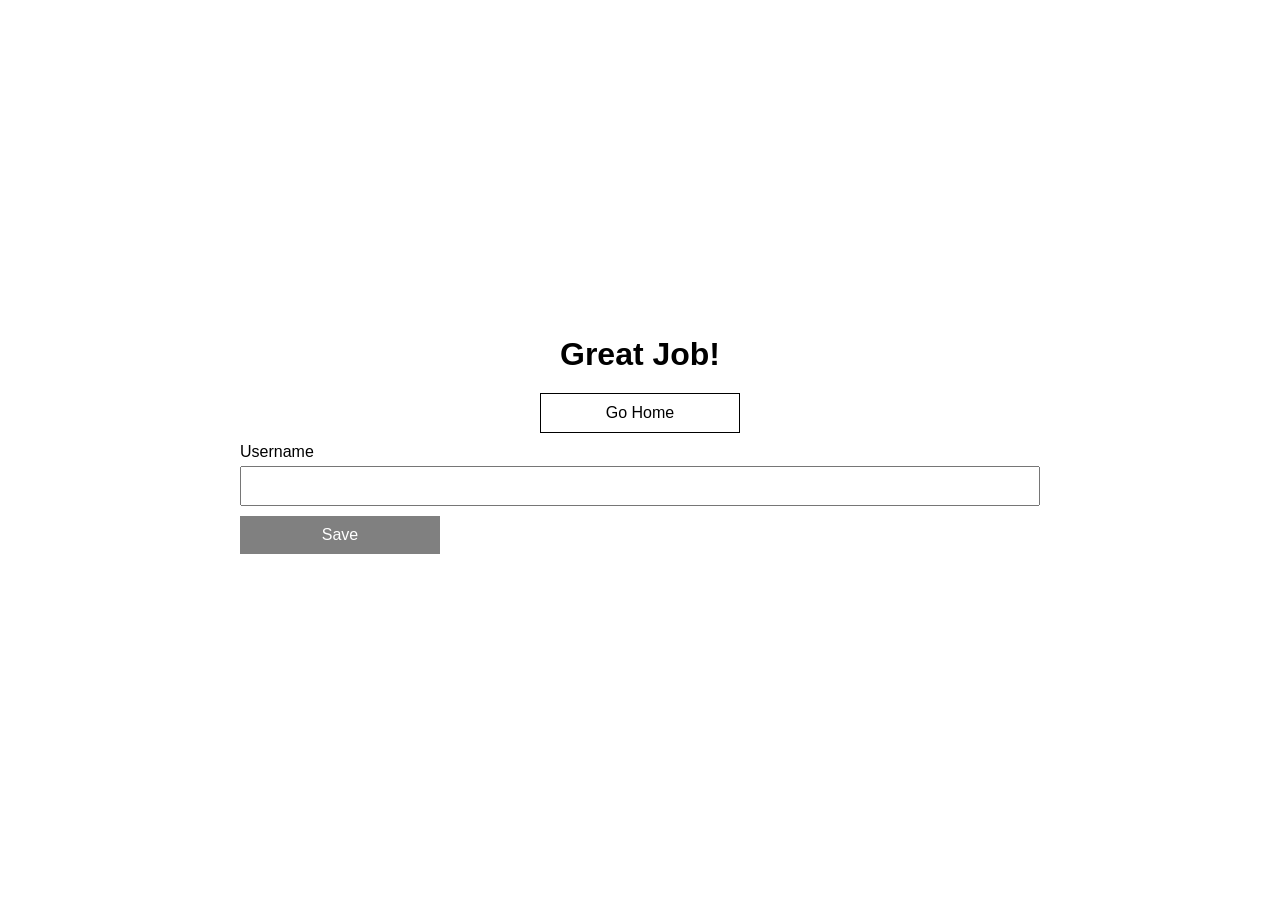
==== end.html @ dbf8d187 "Page navigation and high score functionality working" ====
<!DOCTYPE html>
<html lang="en">
  <head>
    <meta charset="UTF-8" />
    <meta name="viewport" content="width=device-width, initial-scale=1.0" />
    <meta http-equiv="X-UA-Compatible" content="ie=edge" />
    <title>Quick Quiz</title>
    <link rel="stylesheet" href="app.css" />
  </head>

  <body>
    <div class="container">
      <div id="end" class="flex-center flex-column">
        <h1 class="text-center">Great Job!</h1>
        <h2 id="finalScore">100</h2>
        <a class="btn" href="/">Go Home</a>
        <form>
          <label for="username">Username</label>
          <input type="text" name="username" id="username" />
          <button
            class="btn"
            type="submit"
            id="saveScoreBtn"
            onclick="saveHighScore(event)"
            disabled
          >
            Save
          </button>
        </form>
      </div>
    </div>
    <script src="end.js"></script>
  </body>
</html>
---- app.css ----
/* Resets */
* {
  -webkit-box-sizing: border-box;
  box-sizing: border-box;
  font-family: Arial, Helvetica, sans-serif;
  margin: 0;
  padding: 0;
}

/* TEXT */
h1,
h2,
h3,
h4 {
  margin-bottom: 10px;
}

/* Utilities */

.container {
  width: 100vw;
  height: 100vh;
  display: flex;
  justify-content: center;
  align-items: center;
  margin: 0 auto;
  max-width: 800px;
}

.container > * {
  width: 100%;
}

.flex-column {
  display: flex;
  flex-direction: column;
}

.flex-center {
  justify-content: center;
  align-items: center;
}

.justify-center {
  justify-content: center;
}

.text-center {
  text-align: center;
}

.hidden {
  display: none;
}

#end,
#game {
  position: relative;
}

/* FORMS */

form {
  width: 100%;
}

label,
input {
  display: block;
  width: 100%;
}

label {
  margin-bottom: 5px;
}
input,
select {
  margin-bottom: 10px;
  height: 40px;
}
select {
  display: block;
}
.btn {
  font-size: 16px;
  padding: 10px 0;
  width: 200px;
  text-align: center;
  border: 1px solid black;
  margin-bottom: 10px;
  text-decoration: none;
  color: black;
}

.btn:hover {
  cursor: pointer;
  box-shadow: 0 4px 14px 0 rgba(0, 0, 0, 0.15);
  transform: translateY(-2px);
  transition: -webkit-transform 150ms;
  transition: transform 150ms;
  transition: transform 150ms, -webkit-transform 150ms;
}

.btn[disabled] {
  color: white;
  background: grey;
  border: none;
}

.btn[disabled]:hover {
  cursor: not-allowed;
  box-shadow: none;
  transform: none;
}
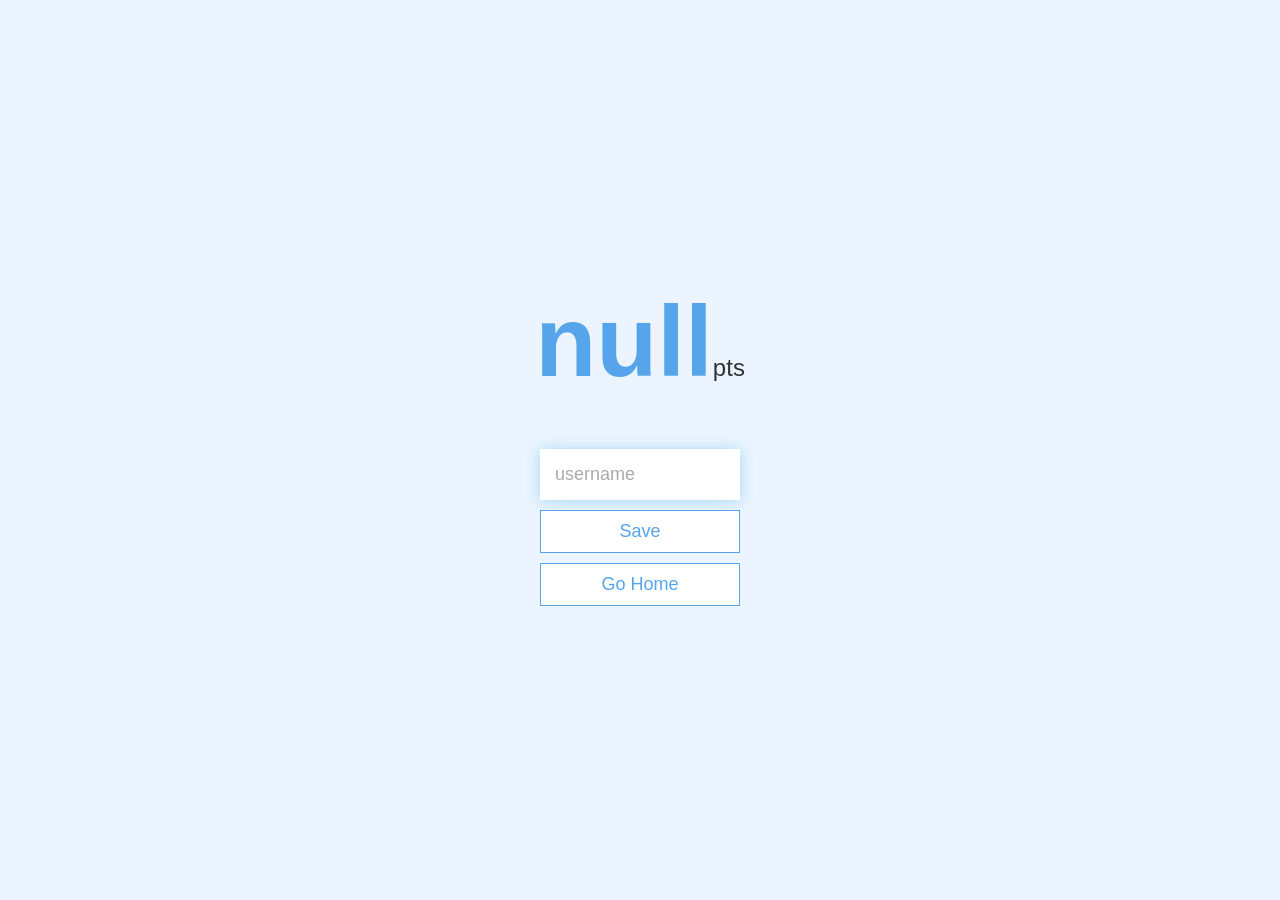
==== commit a2716227: "Styling updated. Need to use rem for sizes" ====
--- a/end.html
+++ b/end.html
@@ -11,12 +11,15 @@
   <body>
     <div class="container">
       <div id="end" class="flex-center flex-column">
-        <h1 class="text-center">Great Job!</h1>
-        <h2 id="finalScore">100</h2>
-        <a class="btn" href="/">Go Home</a>
+        <h1 class="text-xl" id="finalScore"></h1>
         <form>
-          <label for="username">Username</label>
-          <input type="text" name="username" id="username" />
+          <!-- <label for="username">Username</label> -->
+          <input
+            type="text"
+            name="username"
+            id="username"
+            placeholder="username"
+          />
           <button
             class="btn"
             type="submit"
@@ -27,6 +30,7 @@
             Save
           </button>
         </form>
+        <a class="btn" href="/">Go Home</a>
       </div>
     </div>
     <script src="end.js"></script>
--- a/app.css
+++ b/app.css
@@ -5,6 +5,11 @@
   font-family: Arial, Helvetica, sans-serif;
   margin: 0;
   padding: 0;
+  color: #333;
+}
+
+html {
+  background-color: #ecf5ff;
 }
 
 /* TEXT */
@@ -15,12 +20,39 @@
   margin-bottom: 10px;
 }
 
+h1 {
+  font-size: 54px;
+  color: #56a5eb;
+  margin-bottom: 50px;
+}
+
+h1 > span {
+  font-size: 24px;
+  font-weight: 500;
+}
+
+h2 {
+  font-size: 42px;
+  margin-bottom: 40px;
+  font-weight: 500;
+}
+
+h3 {
+  font-size: 28px;
+  font-weight: 500;
+}
+
+.text-xl {
+  font-size: 100px;
+}
+
 /* Utilities */
 
 .container {
   width: 100vw;
   height: 100vh;
   display: flex;
+  padding: 20px;
   justify-content: center;
   align-items: center;
   margin: 0 auto;
@@ -62,49 +94,46 @@
 
 form {
   width: 100%;
+  display: flex;
+  align-items: center;
+  flex-direction: column;
 }
 
-label,
 input {
+  margin-bottom: 10px;
   display: block;
-  width: 100%;
+  width: 200px;
+  padding: 15px;
+  font-size: 18px;
+  border: none;
+  box-shadow: 0 1px 14px 0 rgba(86, 185, 235, 0.5);
 }
 
-label {
-  margin-bottom: 5px;
-}
-input,
-select {
-  margin-bottom: 10px;
-  height: 40px;
+input::placeholder {
+  color: #aaa;
 }
 select {
   display: block;
 }
 .btn {
-  font-size: 16px;
+  font-size: 18px;
   padding: 10px 0;
   width: 200px;
   text-align: center;
-  border: 1px solid black;
+  border: 1px solid #56a5eb;
   margin-bottom: 10px;
   text-decoration: none;
-  color: black;
+  color: #56a5eb;
+  background-color: white;
 }
 
 .btn:hover {
   cursor: pointer;
-  box-shadow: 0 4px 14px 0 rgba(0, 0, 0, 0.15);
-  transform: translateY(-2px);
+  box-shadow: 0 4px 14px 0 rgba(86, 185, 235, 0.5);
+  transform: translateY(-1px);
   transition: -webkit-transform 150ms;
   transition: transform 150ms;
   transition: transform 150ms, -webkit-transform 150ms;
-}
-
-.btn[disabled] {
-  color: white;
-  background: grey;
-  border: none;
 }
 
 .btn[disabled]:hover {
